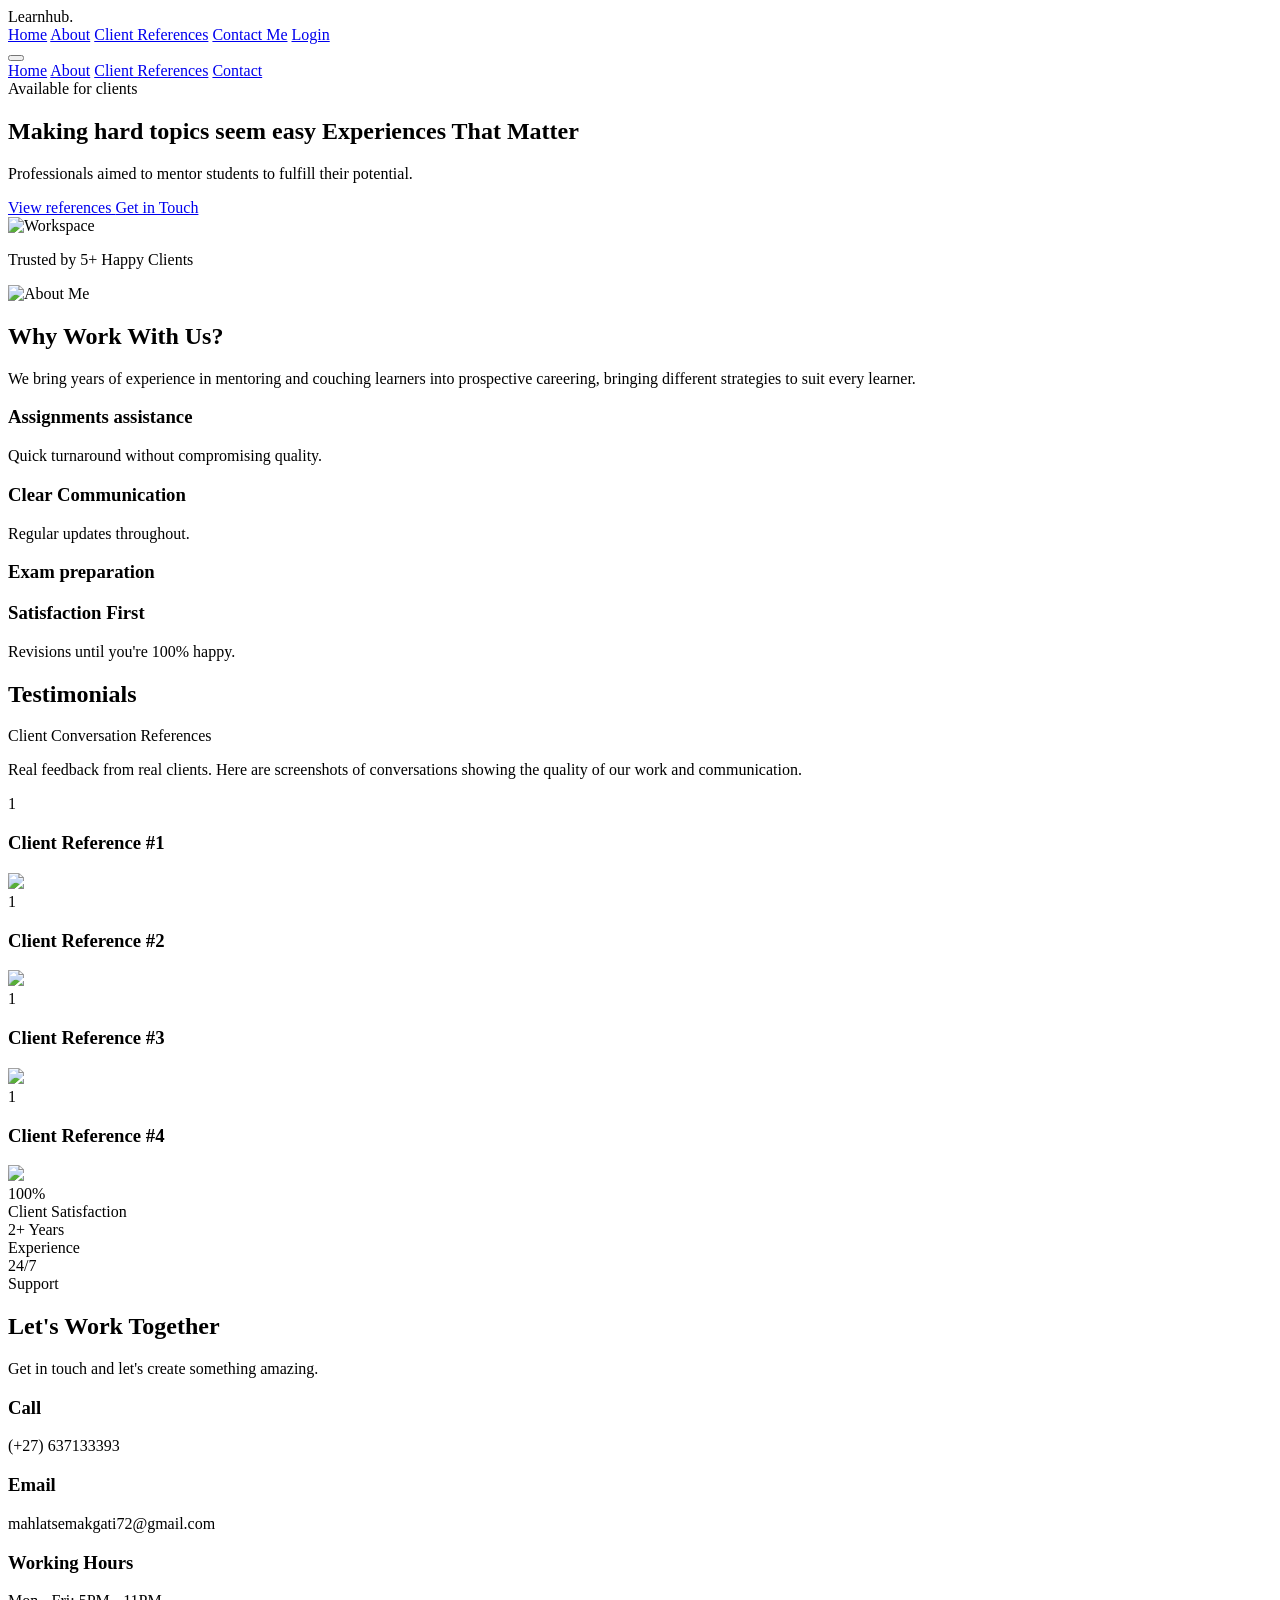
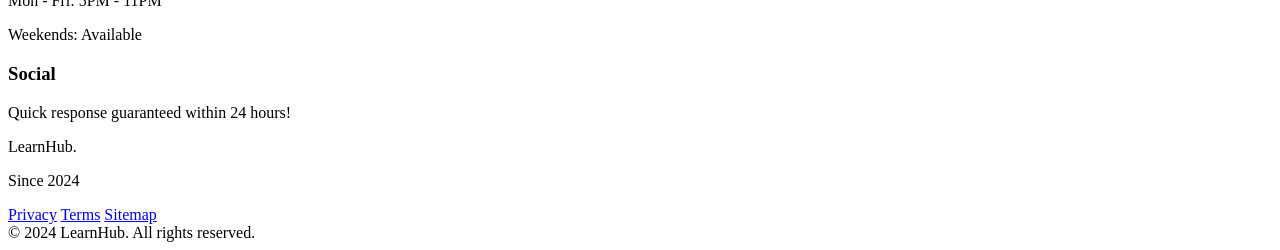
==== frontend/index.html @ c7d93730 "Added login page and testing the communication with the DB" ====
<!DOCTYPE html>
<html lang="en" class="scroll-smooth">
<head>
    <meta charset="UTF-8">
    <meta name="viewport" content="width=device-width, initial-scale=1.0">
    <title>LearnHub</title>
    <script src="https://cdn.tailwindcss.com"></script>
    <script src="https://unpkg.com/lucide@latest"></script>
    <link href="https://fonts.googleapis.com/css2?family=Inter:wght@300;400;500;600;700;800&display=swap" rel="stylesheet">
    <link rel="stylesheet" href="app/styles.css">
</head>
<body class="font-['Inter'] bg-gray-50 text-gray-900 antialiased">

    <!-- Navigation -->
    <nav class="fixed top-0 w-full bg-white/80 backdrop-blur-md border-b border-gray-200 z-50">
        <div class="max-w-7xl mx-auto px-4 sm:px-6 lg:px-8">
            <div class="flex justify-between items-center h-16">
                <div class="flex-shrink-0 font-bold text-2xl tracking-tight text-indigo-600">
                    Learnhub.
                </div>
                <div class="hidden md:block">
                    <div class="ml-10 flex items-baseline space-x-8">
                        <a href="#home" class="hover:text-indigo-600 px-3 py-2 rounded-md text-sm font-medium transition-colors">Home</a>
                        <a href="#about" class="hover:text-indigo-600 px-3 py-2 rounded-md text-sm font-medium transition-colors">About</a>
                        <a href="#references" class="hover:text-indigo-600 px-3 py-2 rounded-md text-sm font-medium transition-colors">Client References</a>
                        <a href="#contact" class="bg-indigo-600 text-white px-4 py-2 rounded-md text-sm font-medium hover:bg-indigo-700 transition-colors">Contact Me</a>
                        <a href="login.html" class="bg-indigo-600 text-white px-4 py-2 rounded-md text-sm font-medium hover:bg-indigo-700 transition-colors">Login</a>
                    </div>
                </div>
                <div class="md:hidden">
                    <button onclick="toggleMobileMenu()" class="text-gray-700 hover:text-indigo-600 focus:outline-none">
                        <i data-lucide="menu" class="h-6 w-6"></i>
                    </button>
                </div>
            </div>
        </div>
        <!-- Mobile Menu -->
        <div id="mobile-menu" class="hidden md:hidden bg-white border-t border-gray-200">
            <div class="px-2 pt-2 pb-3 space-y-1 sm:px-3">
                <a href="#home" class="block hover:bg-gray-50 px-3 py-2 rounded-md text-base font-medium">Home</a>
                <a href="#about" class="block hover:bg-gray-50 px-3 py-2 rounded-md text-base font-medium">About</a>
                <a href="#references" class="block hover:bg-gray-50 px-3 py-2 rounded-md text-base font-medium">Client References</a>
                <a href="#contact" class="block hover:bg-gray-50 px-3 py-2 rounded-md text-base font-medium">Contact</a>
            </div>
        </div>
    </nav>

    <!-- Hero Section -->
    <section id="home" class="pt-32 pb-20 lg:pt-48 lg:pb-32 bg-gradient-to-br from-indigo-50 via-white to-purple-50">
        <div class="max-w-7xl mx-auto px-4 sm:px-6 lg:px-8">
            <div class="lg:grid lg:grid-cols-12 lg:gap-8 items-center">
                <div class="sm:text-center md:max-w-2xl md:mx-auto lg:col-span-6 lg:text-left">
                    <div class="inline-flex items-center px-3 py-1 rounded-full border border-indigo-200 bg-indigo-50 text-indigo-700 text-sm font-medium mb-6">
                        <span class="flex h-2 w-2 rounded-full bg-indigo-600 mr-2"></span>
                        Available for clients
                    </div>
                    <h1 class="text-4xl tracking-tight font-extrabold text-gray-900 sm:text-5xl md:text-6xl lg:text-5xl xl:text-6xl">
                        <span class="block xl:inline">Making hard topics seem easy</span>
                        <span class="block text-indigo-600 xl:inline">Experiences That Matter</span>
                    </h1>
                    <p class="mt-3 text-base text-gray-500 sm:mt-5 sm:text-lg sm:max-w-xl sm:mx-auto md:mt-5 md:text-xl lg:mx-0">
                        Professionals aimed to mentor students to fulfill their potential.
                    </p>
                    <div class="mt-8 sm:max-w-lg sm:mx-auto sm:text-center lg:text-left lg:mx-0 flex flex-col sm:flex-row gap-4">
                        <a href="#references" class="inline-flex justify-center items-center px-8 py-3 border border-transparent text-base font-medium rounded-lg text-white bg-indigo-600 hover:bg-indigo-700 md:py-4 md:text-lg md:px-10 transition-all shadow-lg hover:shadow-xl">
                            View references
                        </a>
                        <a href="#contact" class="inline-flex justify-center items-center px-8 py-3 border border-gray-300 text-base font-medium rounded-lg text-gray-700 bg-white hover:bg-gray-50 md:py-4 md:text-lg md:px-10 transition-all">
                            Get in Touch
                        </a>
                    </div>
                </div>
                <div class="mt-12 relative sm:max-w-lg sm:mx-auto lg:mt-0 lg:max-w-none lg:mx-0 lg:col-span-6 lg:flex lg:items-center">
                    <div class="relative mx-auto w-full rounded-lg shadow-lg lg:max-w-md overflow-hidden group">
                        <div class="relative block w-full bg-white rounded-lg overflow-hidden shadow-2xl transform transition-transform duration-300 group-hover:scale-105">
                            <img class="w-full" src="https://static.photos/workspace/640x360/123" alt="Workspace">
                            <div class="absolute inset-0 bg-gradient-to-t from-indigo-900/80 to-transparent flex items-end p-6">
                                <p class="text-white font-semibold text-lg">Trusted by 5+ Happy Clients</p>
                            </div>
                        </div>
                    </div>
                </div>
            </div>
        </div>
    </section>

    <!-- About Section -->
    <section id="about" class="py-20 bg-white">
        <div class="max-w-7xl mx-auto px-4 sm:px-6 lg:px-8">
            <div class="lg:grid lg:grid-cols-2 lg:gap-16 items-center">
                <div class="relative">
                    <div class="absolute -inset-4 bg-gradient-to-r from-indigo-400 to-purple-400 rounded-2xl opacity-20 blur-lg"></div>
                    <img class="relative rounded-2xl shadow-2xl w-full object-cover h-96" src="tutorposter.jpeg" alt="About Me">
                </div>
                <div class="mt-10 lg:mt-0">
                    <h2 class="text-3xl font-extrabold text-gray-900 sm:text-4xl mb-6">
                        Why Work With Us?
                    </h2>
                    <p class="text-lg text-gray-500 mb-6">
                        We bring years of experience in mentoring and couching learners into prospective careering, bringing different strategies to suit every learner.
                    </p>
                    <div class="grid grid-cols-2 gap-6">
                        <div class="flex items-start">
                            <div class="flex-shrink-0">
                                <div class="flex items-center justify-center h-12 w-12 rounded-md bg-indigo-500 text-white">
                                    <i data-lucide="check-circle" class="h-6 w-6"></i>
                                </div>
                            </div>
                            <div class="ml-4">
                                <h3 class="text-lg font-medium text-gray-900">Assignments assistance</h3>
                                <p class="mt-2 text-base text-gray-500">Quick turnaround without compromising quality.</p>
                            </div>
                        </div>
                        <div class="flex items-start">
                            <div class="flex-shrink-0">
                                <div class="flex items-center justify-center h-12 w-12 rounded-md bg-indigo-500 text-white">
                                    <i data-lucide="message-circle" class="h-6 w-6"></i>
                                </div>
                            </div>
                            <div class="ml-4">
                                <h3 class="text-lg font-medium text-gray-900">Clear Communication</h3>
                                <p class="mt-2 text-base text-gray-500">Regular updates throughout.</p>
                            </div>
                        </div>
                        <div class="flex items-start">
                            <div class="flex-shrink-0">
                                <div class="flex items-center justify-center h-12 w-12 rounded-md bg-indigo-500 text-white">
                                    <i data-lucide="award" class="h-6 w-6"></i>
                                </div>
                            </div>
                            <div class="ml-4">
                                <h3 class="text-lg font-medium text-gray-900">Exam preparation</h3>
                                <p class="mt-2 text-base text-gray-500"></p>
                            </div>
                        </div>
                        <div class="flex items-start">
                            <div class="flex-shrink-0">
                                <div class="flex items-center justify-center h-12 w-12 rounded-md bg-indigo-500 text-white">
                                    <i data-lucide="heart" class="h-6 w-6"></i>
                                </div>
                            </div>
                            <div class="ml-4">
                                <h3 class="text-lg font-medium text-gray-900">Satisfaction First</h3>
                                <p class="mt-2 text-base text-gray-500">Revisions until you're 100% happy.</p>
                            </div>
                        </div>
                    </div>
                </div>
            </div>
        </div>
    </section>

    <!-- Client References Section - 4 Spaces -->
    <section id="references" class="py-24 bg-gray-50 relative overflow-hidden">
        <!-- Background decoration -->
        <div class="absolute top-0 left-0 -mt-20 -ml-20 w-96 h-96 bg-indigo-100 rounded-full mix-blend-multiply filter blur-3xl opacity-30"></div>
        <div class="absolute bottom-0 right-0 -mb-20 -mr-20 w-96 h-96 bg-purple-100 rounded-full mix-blend-multiply filter blur-3xl opacity-30"></div>

        <div class="max-w-7xl mx-auto px-4 sm:px-6 lg:px-8 relative z-10">
            <div class="text-center mb-16">
                <h2 class="text-base text-indigo-600 font-semibold tracking-wide uppercase">Testimonials</h2>
                <p class="mt-2 text-3xl leading-8 font-extrabold tracking-tight text-gray-900 sm:text-4xl">
                    Client Conversation References
                </p>
                <p class="mt-4 max-w-2xl text-xl text-gray-500 mx-auto">
                    Real feedback from real clients. Here are screenshots of conversations showing the quality of our work and communication.
                </p>
            </div>

            <div class="grid grid-cols-1 md:grid-cols-2 gap-8 lg:gap-12">
                
                <!-- Reference Space 1 -->
                <div class="bg-white rounded-2xl shadow-lg overflow-hidden hover:shadow-2xl transition-shadow duration-300 border-2 border-dashed border-indigo-200 relative group">
                    <div class="absolute inset-0 bg-indigo-50/50 flex flex-col items-center justify-center opacity-0 group-hover:opacity-100 transition-opacity duration-300 z-20 pointer-events-none">
                       
                        
                    </div>
                    <div class="p-6 bg-gradient-to-br from-indigo-50 to-white border-b border-gray-100">
                        <div class="flex items-center mb-4">
                            <div class="h-10 w-10 rounded-full bg-indigo-100 flex items-center justify-center text-indigo-600 font-bold text-lg">1</div>
                            <div class="ml-3">
                                <h3 class="text-lg font-semibold text-gray-900">Client Reference #1</h3>
                               
                            </div>
                        </div>
                    </div>
                    <div class="p-6 flex items-center justify-center bg-gray-50 min-h-[300px]">
                        <div class="text-center">
                            
                             <img src="3.jpeg">   
                            
                            
                        </div>
                    </div>
                </div>

                <!-- Reference Space 2 -->
                <div class="bg-white rounded-2xl shadow-lg overflow-hidden hover:shadow-2xl transition-shadow duration-300 border-2 border-dashed border-indigo-200 relative group">
                    <div class="absolute inset-0 bg-indigo-50/50 flex flex-col items-center justify-center opacity-0 group-hover:opacity-100 transition-opacity duration-300 z-20 pointer-events-none">
                       
                        
                    </div>
                    <div class="p-6 bg-gradient-to-br from-indigo-50 to-white border-b border-gray-100">
                        <div class="flex items-center mb-4">
                            <div class="h-10 w-10 rounded-full bg-indigo-100 flex items-center justify-center text-indigo-600 font-bold text-lg">1</div>
                            <div class="ml-3">
                                <h3 class="text-lg font-semibold text-gray-900">Client Reference #2</h3>
                               
                            </div>
                        </div>
                    </div>
                    <div class="p-6 flex items-center justify-center bg-gray-50 min-h-[300px]">
                        <div class="text-center">
                            
                             <img src="2.jpeg">   
                            
                            
                        </div>
                    </div>
                </div>

                <!-- Reference Space 3 -->
                <div class="bg-white rounded-2xl shadow-lg overflow-hidden hover:shadow-2xl transition-shadow duration-300 border-2 border-dashed border-indigo-200 relative group">
                    <div class="absolute inset-0 bg-indigo-50/50 flex flex-col items-center justify-center opacity-0 group-hover:opacity-100 transition-opacity duration-300 z-20 pointer-events-none">
                       
                        
                    </div>
                    <div class="p-6 bg-gradient-to-br from-indigo-50 to-white border-b border-gray-100">
                        <div class="flex items-center mb-4">
                            <div class="h-10 w-10 rounded-full bg-indigo-100 flex items-center justify-center text-indigo-600 font-bold text-lg">1</div>
                            <div class="ml-3">
                                <h3 class="text-lg font-semibold text-gray-900">Client Reference #3</h3>
                               
                            </div>
                        </div>
                    </div>
                    <div class="p-6 flex items-center justify-center bg-gray-50 min-h-[300px]">
                        <div class="text-center">
                            
                             <img src="1.jpeg">   
                            
                            
                        </div>
                    </div>
                </div>

                <!-- Reference Space 4 -->
                <div class="bg-white rounded-2xl shadow-lg overflow-hidden hover:shadow-2xl transition-shadow duration-300 border-2 border-dashed border-indigo-200 relative group">
                    <div class="absolute inset-0 bg-indigo-50/50 flex flex-col items-center justify-center opacity-0 group-hover:opacity-100 transition-opacity duration-300 z-20 pointer-events-none">
                       
                        
                    </div>
                    <div class="p-6 bg-gradient-to-br from-indigo-50 to-white border-b border-gray-100">
                        <div class="flex items-center mb-4">
                            <div class="h-10 w-10 rounded-full bg-indigo-100 flex items-center justify-center text-indigo-600 font-bold text-lg">1</div>
                            <div class="ml-3">
                                <h3 class="text-lg font-semibold text-gray-900">Client Reference #4</h3>
                               
                            </div>
                        </div>
                    </div>
                    <div class="p-6 flex items-center justify-center bg-gray-50 min-h-[300px]">
                        <div class="text-center">
                            
                             <img src="4.jpeg">   
                            
                            
                        </div>
                    </div>
                </div>

            </div>

        </div>
    </section>

    <!-- Stats Section -->
    <section class="py-16 bg-indigo-600">
        <div class="max-w-7xl mx-auto px-4 sm:px-6 lg:px-8">
            <div class="grid grid-cols-2 gap-8 md:grid-cols-4 text-center">
                <div>
                    <div class="text-4xl font-extrabold text-white"></div>
                    <!--<div class="mt-2 text-indigo-200 text-sm font-medium uppercase tracking-wide">Clients Assisted</div>-->
                </div>
                <div>
                    <div class="text-4xl font-extrabold text-white">100%</div>
                    <div class="mt-2 text-indigo-200 text-sm font-medium uppercase tracking-wide">Client Satisfaction</div>
                </div>
                <div>
                    <div class="text-4xl font-extrabold text-white">2+ Years</div>
                    <div class="mt-2 text-indigo-200 text-sm font-medium uppercase tracking-wide">Experience</div>
                </div>
                <div>
                    <div class="text-4xl font-extrabold text-white">24/7</div>
                    <div class="mt-2 text-indigo-200 text-sm font-medium uppercase tracking-wide">Support</div>
                </div>
            </div>
        </div>
    </section>

    <!-- Contact Section -->
    <section id="contact" class="py-24 bg-white">
        <div class="max-w-7xl mx-auto px-4 sm:px-6 lg:px-8">
            <div class="max-w-3xl mx-auto text-center mb-16">
                <h2 class="text-3xl font-extrabold text-gray-900 sm:text-4xl">Let's Work Together</h2>
                <p class="mt-4 text-lg text-gray-500">Get in touch and let's create something amazing.</p>
            </div>
<!--
            <div class="grid grid-cols-1 lg:grid-cols-2 gap-12 max-w-5xl mx-auto">
                <div class="bg-gray-50 rounded-2xl p-8">
                    <form class="space-y-6">
                        <div>
                            <label for="name" class="block text-sm font-medium text-gray-700">Name</label>
                            <input type="text" name="name" id="name" class="mt-1 block w-full rounded-lg border-gray-300 shadow-sm focus:border-indigo-500 focus:ring-indigo-500 bg-white border px-4 py-3" placeholder="Your name">
                        </div>
                        <div>
                            <label for="email" class="block text-sm font-medium text-gray-700">Email</label>
                            <input type="email" name="email" id="email" class="mt-1 block w-full rounded-lg border-gray-300 shadow-sm focus:border-indigo-500 focus:ring-indigo-500 bg-white border px-4 py-3" placeholder="you@example.com">
                        </div>
                        <div>
                            <label for="message" class="block text-sm font-medium text-gray-700">Message</label>
                            <textarea id="message" name="message" rows="4" class="mt-1 block w-full rounded-lg border-gray-300 shadow-sm focus:border-indigo-500 focus:ring-indigo-500 bg-white border px-4 py-3" placeholder="Tell me about your project..."></textarea>
                        </div>
                        <button type="submit" class="w-full flex justify-center py-3 px-4 border border-transparent rounded-lg shadow-sm text-sm font-medium text-white bg-indigo-600 hover:bg-indigo-700 focus:outline-none focus:ring-2 focus:ring-offset-2 focus:ring-indigo-500 transition-colors">
                            Send Message
                        </button>
                    </form>
                </div>
            -->
                <div class="flex flex-col justify-between">
                    <div class="space-y-8 place-items: center align: center">
                        <div class="flex items-start ">
                            <div class="flex-shrink-0">
                                <div class="flex items-center justify-center h-12 w-12 rounded-lg bg-indigo-100 text-indigo-600">
                                    <i data-lucide="mail" class="h-6 w-6"></i>
                                </div>
                            </div>
                            <div class="ml-4">
                                <h3 class="text-lg font-medium text-gray-900">Call</h3>
                                <p class="mt-1 text-gray-500">(+27) 637133393</p>
                                <!--<p class="mt-1 text-gray-500">projects@yourname.com</p>-->
                            </div>
                        </div>

                        <div class="flex items-start">
                            <div class="flex-shrink-0">
                                <div class="flex items-center justify-center h-12 w-12 rounded-lg bg-indigo-100 text-indigo-600">
                                    <i data-lucide="mail" class="h-6 w-6"></i>
                                </div>
                            </div>
                            <div class="ml-4">
                                <h3 class="text-lg font-medium text-gray-900">Email</h3>
                                <p class="mt-1 text-gray-500">mahlatsemakgati72@gmail.com</p>
                                <!--<p class="mt-1 text-gray-500">projects@yourname.com</p>-->
                            </div>
                        </div>

                        <div class="flex items-start">
                            <div class="flex-shrink-0">
                                <div class="flex items-center justify-center h-12 w-12 rounded-lg bg-indigo-100 text-indigo-600">
                                    <i data-lucide="clock" class="h-6 w-6"></i>
                                </div>
                            </div>
                            <div class="ml-4">
                                <h3 class="text-lg font-medium text-gray-900">Working Hours</h3>
                                <p class="mt-1 text-gray-500">Mon - Fri: 5PM - 11PM</p>
                                <p class="mt-1 text-gray-500">Weekends: Available</p>
                            </div>
                        </div>

                        <div class="flex items-start">
                            <div class="flex-shrink-0">
                                <div class="flex items-center justify-center h-12 w-12 rounded-lg bg-indigo-100 text-indigo-600">
                                    <i data-lucide="globe" class="h-6 w-6"></i>
                                </div>
                            </div>
                            <div class="ml-4">
                                <h3 class="text-lg font-medium text-gray-900">Social</h3>
                                <div class="mt-2 flex space-x-4">
                                    <a href="#" class="text-gray-400 hover:text-indigo-600 transition-colors">
                                        <i data-lucide="linkedin" class="h-6 w-6"></i>
                                    </a>
                                    <a href="#" class="text-gray-400 hover:text-indigo-600 transition-colors">
                                        <i data-lucide="twitter" class="h-6 w-6"></i>
                                    </a>
                                    <a href="#" class="text-gray-400 hover:text-indigo-600 transition-colors">
                                        <i data-lucide="instagram" class="h-6 w-6"></i>
                                    </a>
                                </div>
                            </div>
                        </div>
                    </div>

                    <div class="mt-12 p-6 bg-indigo-50 rounded-xl border border-indigo-100">
                        <div class="flex items-center">
                            <i data-lucide="sparkles" class="h-6 w-6 text-indigo-600 mr-3"></i>
                            <p class="text-indigo-900 font-medium">Quick response guaranteed within 24 hours!</p>
                        </div>
                    </div>
                </div>
            </div>
        </div>
    </section>

    <!-- Footer -->
    <footer class="bg-gray-900 text-white py-12">
        <div class="max-w-7xl mx-auto px-4 sm:px-6 lg:px-8">
            <div class="flex flex-col md:flex-row justify-between items-center">
                <div class="mb-4 md:mb-0">
                    <span class="text-2xl font-bold">LearnHub.</span>
                    <p class="mt-2 text-gray-400 text-sm">Since 2024</p>
                </div>
                <div class="flex space-x-6 text-sm text-gray-400">
                    <a href="#" class="hover:text-white transition-colors">Privacy</a>
                    <a href="#" class="hover:text-white transition-colors">Terms</a>
                    <a href="#" class="hover:text-white transition-colors">Sitemap</a>
                </div>
            </div>
            <div class="mt-8 pt-8 border-t border-gray-800 text-center text-gray-500 text-sm">
                &copy; 2024 LearnHub. All rights reserved.
            </div>
        </div>
    </footer>

    <script src="app/scripts.js"></script>
</body>
</html>
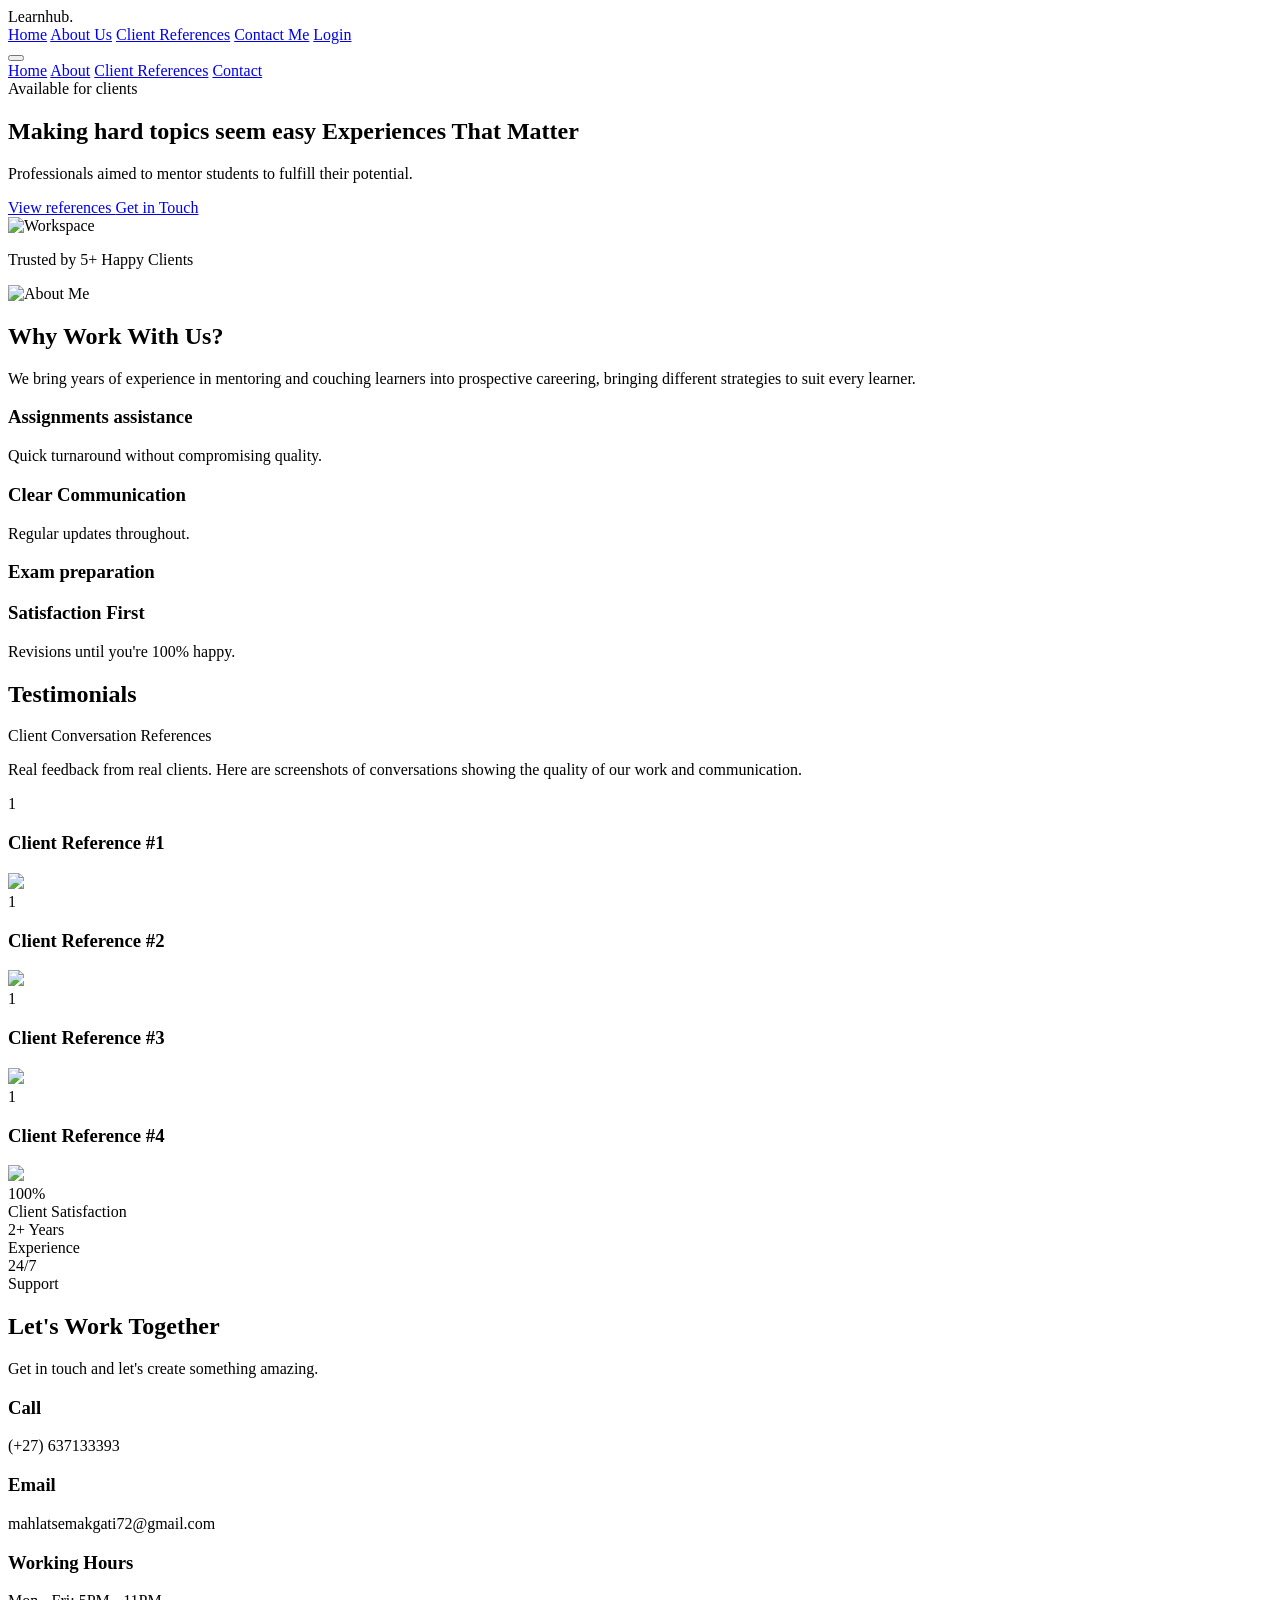
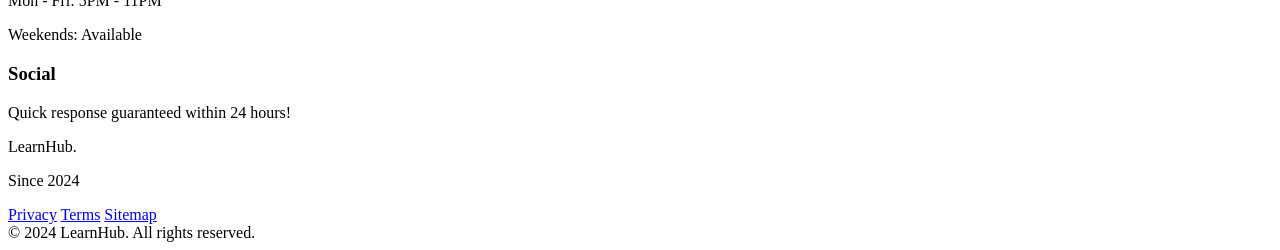
==== commit 51632de0: "Test" ====
--- a/frontend/index.html
+++ b/frontend/index.html
@@ -7,7 +7,7 @@
     <script src="https://cdn.tailwindcss.com"></script>
     <script src="https://unpkg.com/lucide@latest"></script>
     <link href="https://fonts.googleapis.com/css2?family=Inter:wght@300;400;500;600;700;800&display=swap" rel="stylesheet">
-    <link rel="stylesheet" href="app/styles.css">
+    <!--<link rel="stylesheet" href="app/styles.css"> -->
 </head>
 <body class="font-['Inter'] bg-gray-50 text-gray-900 antialiased">
 
@@ -21,10 +21,10 @@
                 <div class="hidden md:block">
                     <div class="ml-10 flex items-baseline space-x-8">
                         <a href="#home" class="hover:text-indigo-600 px-3 py-2 rounded-md text-sm font-medium transition-colors">Home</a>
-                        <a href="#about" class="hover:text-indigo-600 px-3 py-2 rounded-md text-sm font-medium transition-colors">About</a>
+                        <a href="#about" class="hover:text-indigo-600 px-3 py-2 rounded-md text-sm font-medium transition-colors">About Us</a>
                         <a href="#references" class="hover:text-indigo-600 px-3 py-2 rounded-md text-sm font-medium transition-colors">Client References</a>
-                        <a href="#contact" class="bg-indigo-600 text-white px-4 py-2 rounded-md text-sm font-medium hover:bg-indigo-700 transition-colors">Contact Me</a>
-                        <a href="login.html" class="bg-indigo-600 text-white px-4 py-2 rounded-md text-sm font-medium hover:bg-indigo-700 transition-colors">Login</a>
+                        <a href="#contact" class="hover:text-indigo-600 px-3 py-2 rounded-md text-sm font-medium transition-colors">Contact Me</a>
+                        <a href="login" class="bg-indigo-600 text-white px-4 py-2 rounded-md text-sm font-medium hover:bg-indigo-700 transition-colors">Login</a>
                     </div>
                 </div>
                 <div class="md:hidden">
@@ -187,7 +187,7 @@
                     <div class="p-6 flex items-center justify-center bg-gray-50 min-h-[300px]">
                         <div class="text-center">
                             
-                             <img src="3.jpeg">   
+                             <img src="/static/3.jpeg">   
                             
                             
                         </div>
@@ -398,7 +398,7 @@
                         </div>
                     </div>
                 </div>
-            </div>
+        
         </div>
     </section>
 
